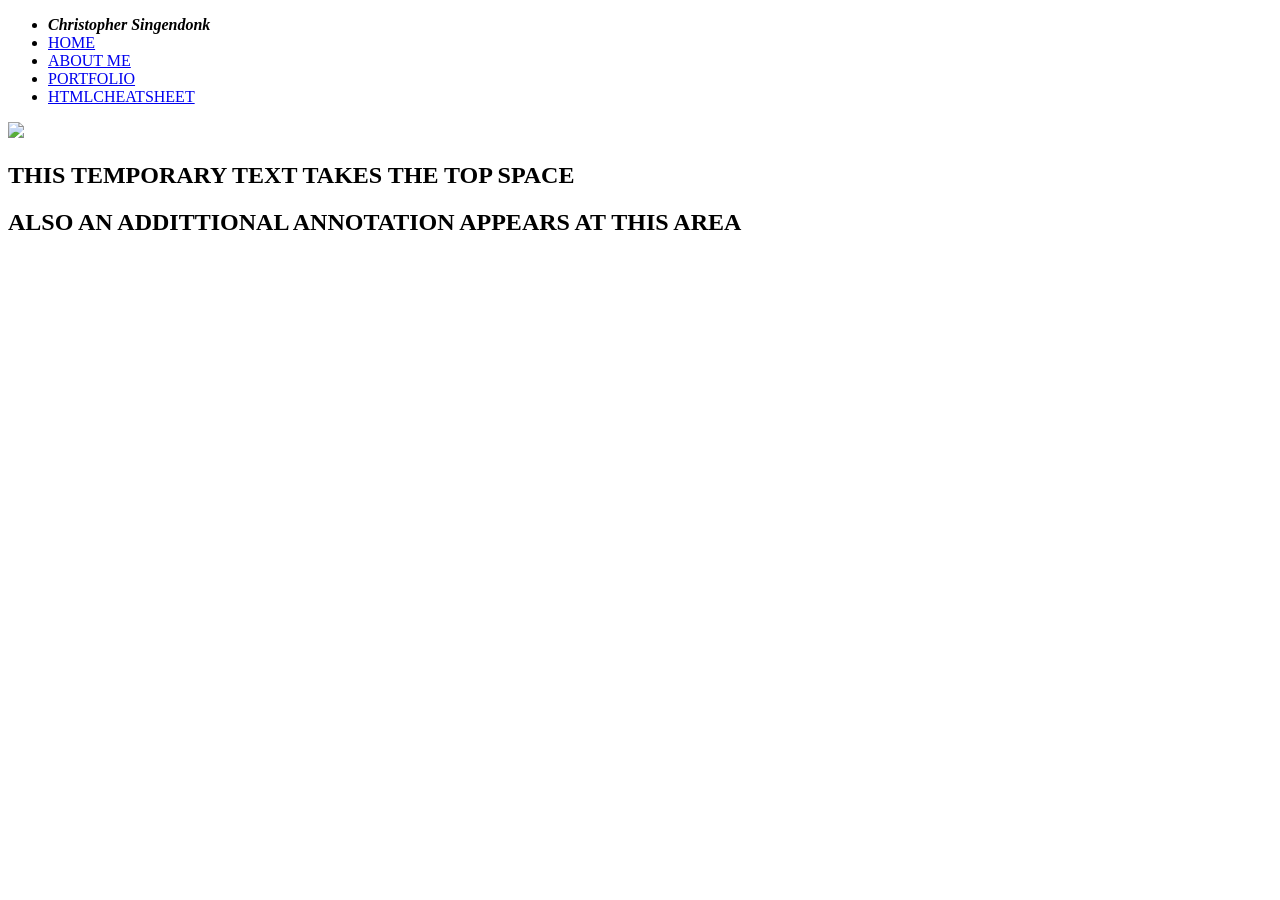
==== index.html @ 83392c04 "Update index.html" ====
<!DOCTYPE html>
<html>
<head>
    <meta charset="UTF-8" />
    <title>MySiteOrSomething</title>
    <link rel="stylesheet" href="styles.css">
</head>
<body>
    <header>
        <nav>
            <ul>
                <li><em><strong>Christopher Singendonk</strong></em></li>
                <li><a href="index.html">HOME</a></li>
                <li><a href="abtme.html">ABOUT ME</a></li>
                <li><a href="mazeplaceholder/mazepg.html">PORTFOLIO</a></li>
                <li><a href="mynewhtmlsheet.html">HTMLCHEATSHEET</a></li>
            </ul>
        </nav>
                    <section>
                    <img
                    src="DMTbird1.png"/>
                    <h1>THIS TEMPORARY TEXT TAKES THE TOP SPACE </h1>
                    <h2>ALSO AN ADDITTIONAL ANNOTATION APPEARS AT THIS AREA</h2>
                    </section>
        </header>
        <main>
            
        </main>
        <script src="mazeplaceholder/script.js"></script>
</body>

</html>
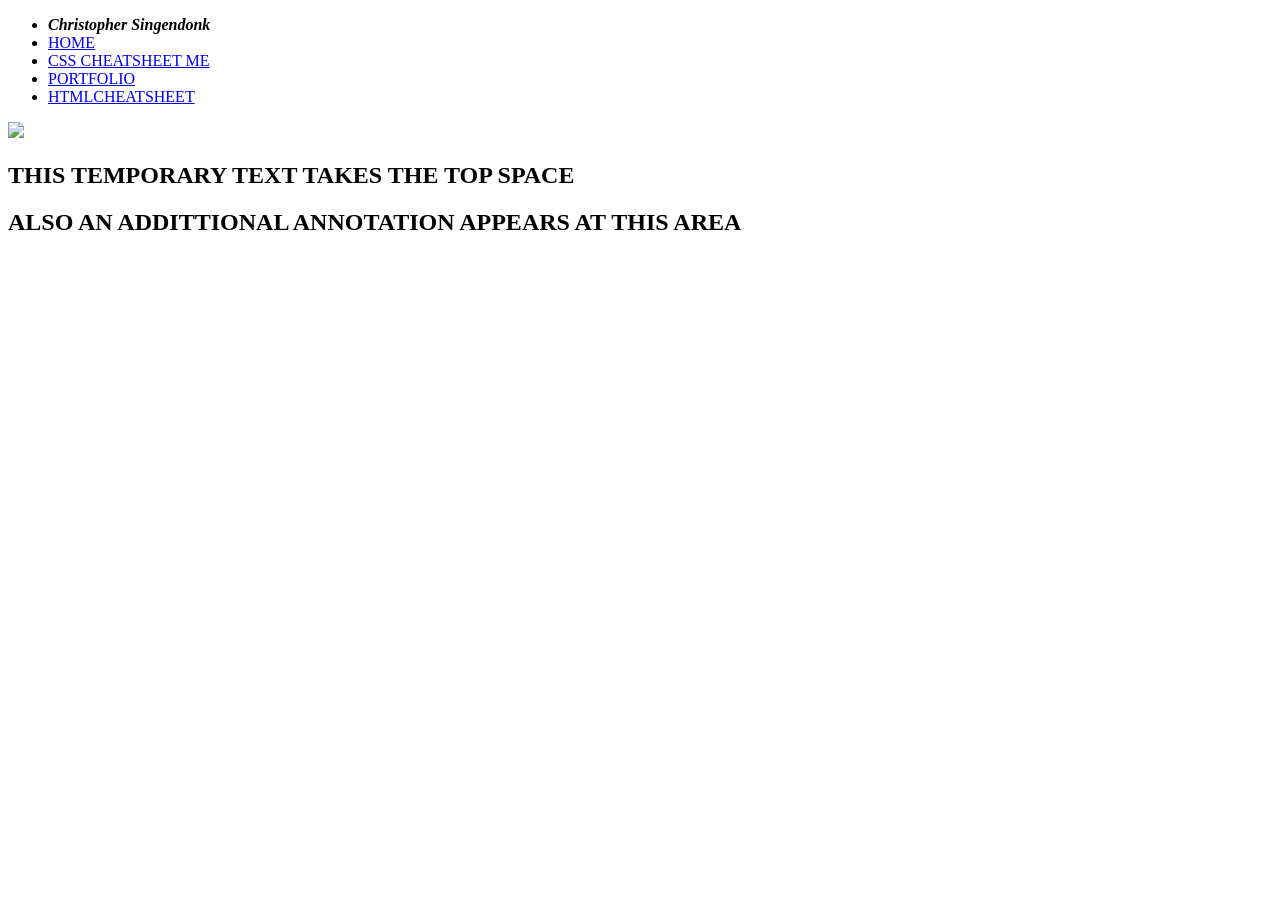
==== commit c365070b: "Update index.html Signed-off-by: CSingendonk <149417592+CSingendonk@users.noreply.github.com>" ====
--- a/index.html
+++ b/index.html
@@ -11,9 +11,9 @@
             <ul>
                 <li><em><strong>Christopher Singendonk</strong></em></li>
                 <li><a href="index.html">HOME</a></li>
-                <li><a href="abtme.html">ABOUT ME</a></li>
+                <li><a href="seaessess.html">CSS CHEATSHEET ME</a></li>
                 <li><a href="mazeplaceholder/mazepg.html">PORTFOLIO</a></li>
-                <li><a href="mynewhtmlsheet.html">HTMLCHEATSHEET</a></li>
+                <li><a href="markupsheet.html">HTMLCHEATSHEET</a></li>
             </ul>
         </nav>
                     <section>
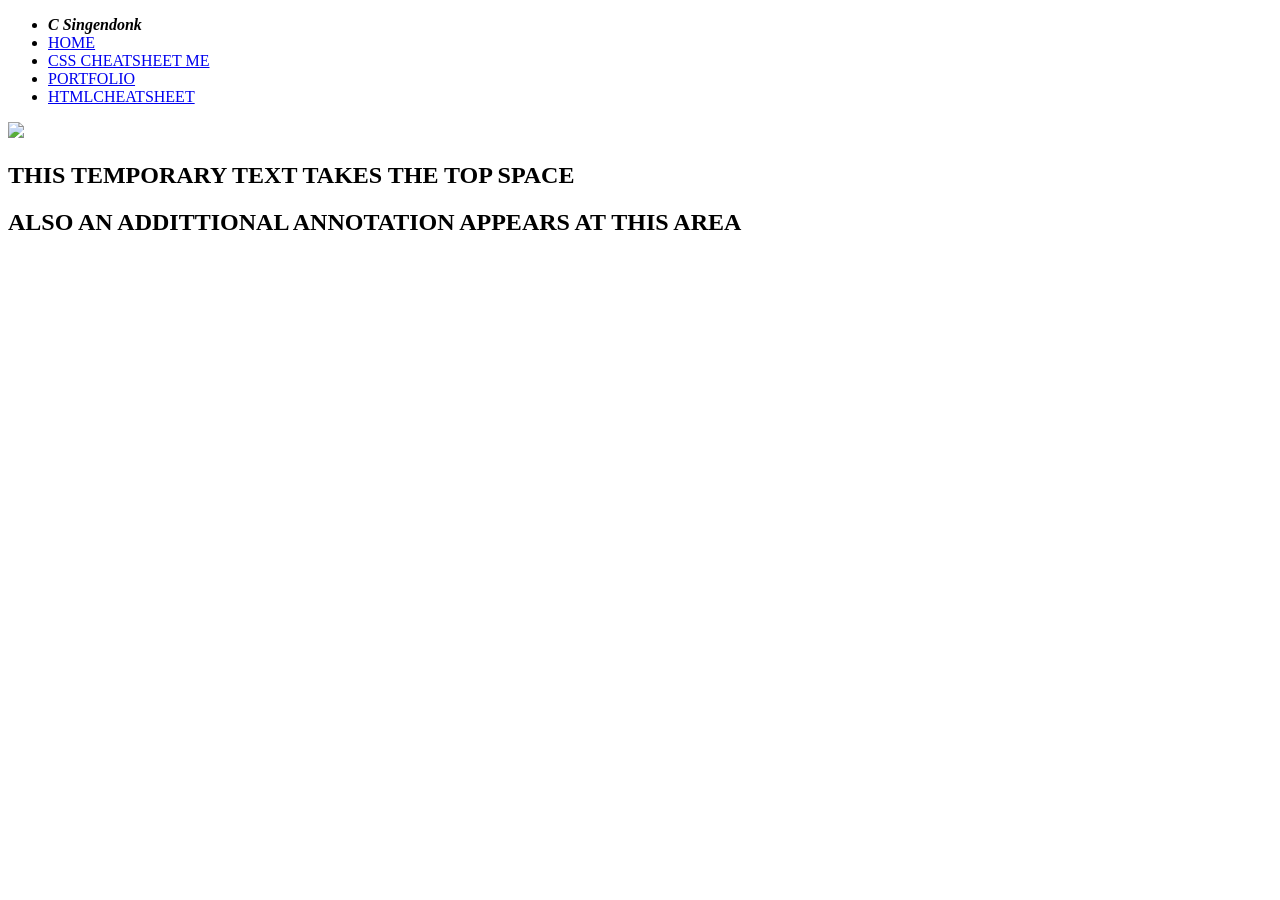
==== commit 17e98ac7: "Update index.html Signed-off-by: CSingendonk <149417592+CSingendonk@users.noreply.github.com>" ====
--- a/index.html
+++ b/index.html
@@ -9,7 +9,7 @@
     <header>
         <nav>
             <ul>
-                <li><em><strong>Christopher Singendonk</strong></em></li>
+                <li><em><strong>C Singendonk</strong></em></li>
                 <li><a href="index.html">HOME</a></li>
                 <li><a href="seaessess.html">CSS CHEATSHEET ME</a></li>
                 <li><a href="mazeplaceholder/mazepg.html">PORTFOLIO</a></li>
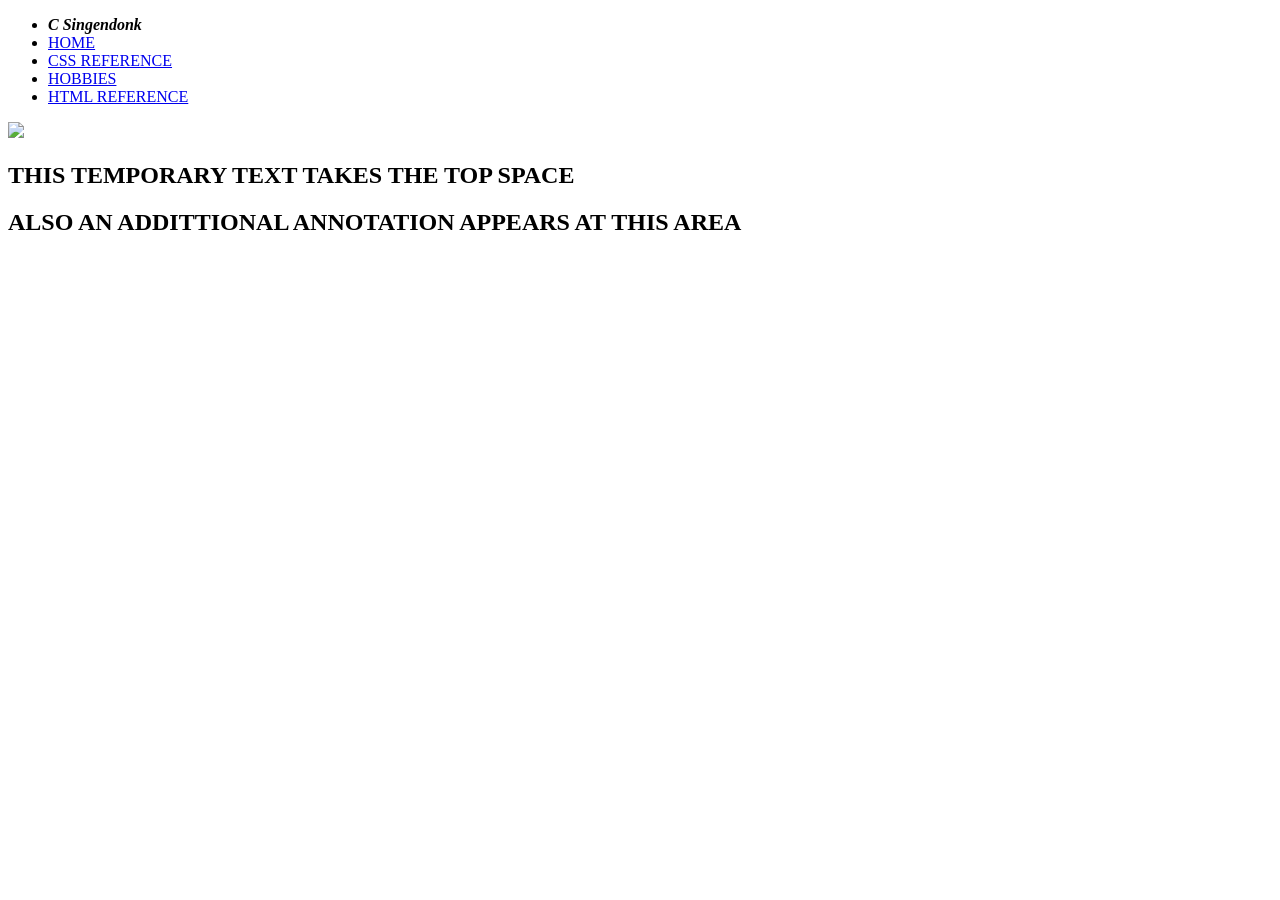
==== commit 77a8a139: "Update index.html Signed-off-by: CSingendonk <149417592+CSingendonk@users.noreply.github.com>" ====
--- a/index.html
+++ b/index.html
@@ -11,9 +11,9 @@
             <ul>
                 <li><em><strong>C Singendonk</strong></em></li>
                 <li><a href="index.html">HOME</a></li>
-                <li><a href="seaessess.html">CSS CHEATSHEET ME</a></li>
-                <li><a href="mazeplaceholder/mazepg.html">PORTFOLIO</a></li>
-                <li><a href="markupsheet.html">HTMLCHEATSHEET</a></li>
+                <li><a href="seaessess.html">CSS REFERENCE</a></li>
+                <li><a href="mazeplaceholder/mazepg.html">HOBBIES</a></li>
+                <li><a href="markupsheet.html">HTML REFERENCE</a></li>
             </ul>
         </nav>
                     <section>
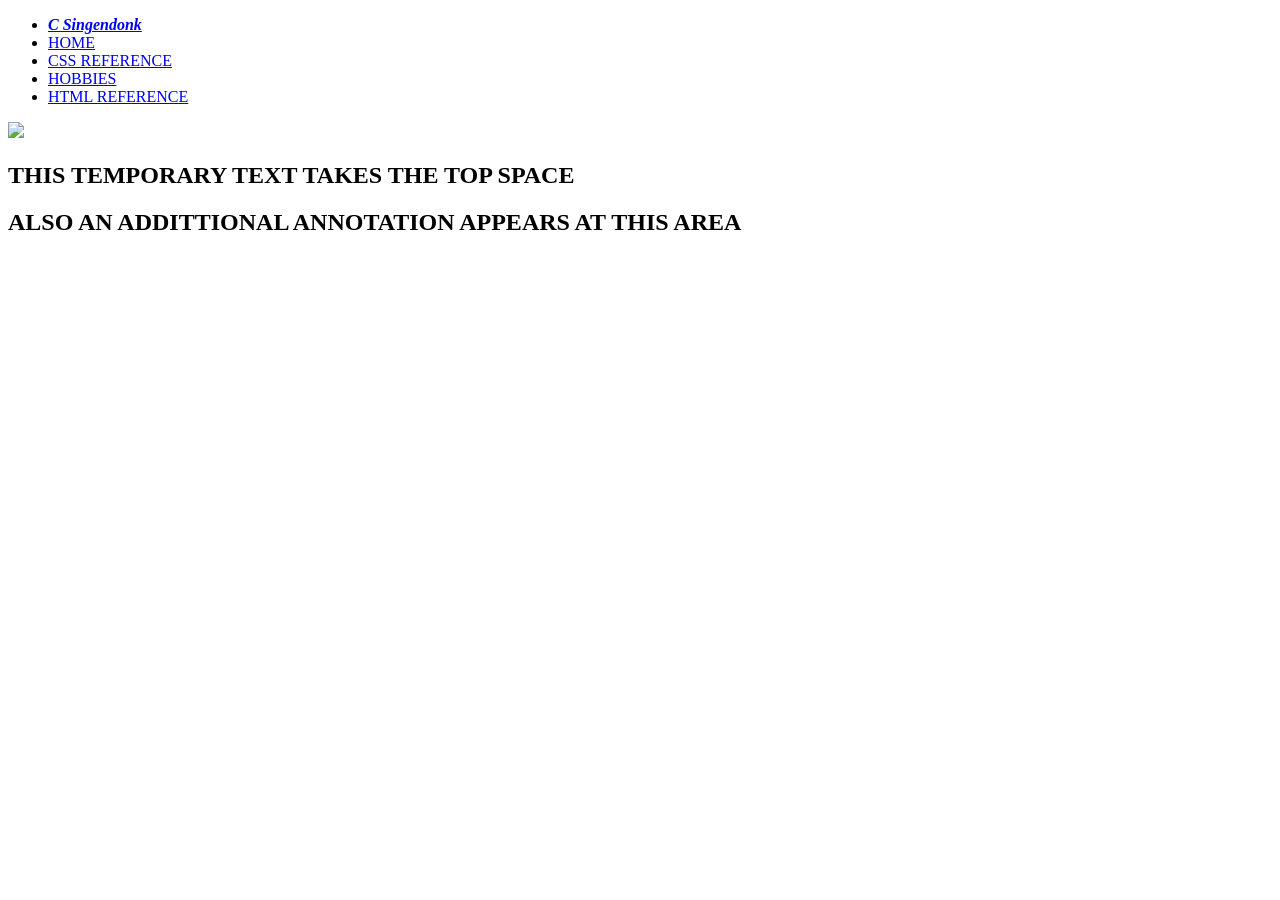
==== commit fd1bcd30: "Update index.html Signed-off-by: CSingendonk <149417592+CSingendonk@users.noreply.github.com>" ====
--- a/index.html
+++ b/index.html
@@ -9,11 +9,11 @@
     <header>
         <nav>
             <ul>
-                <li><em><strong>C Singendonk</strong></em></li>
+                <li><a href="abtme.html"><em><strong>C Singendonk</strong></em></a></li>
                 <li><a href="index.html">HOME</a></li>
                 <li><a href="seaessess.html">CSS REFERENCE</a></li>
                 <li><a href="mazeplaceholder/mazepg.html">HOBBIES</a></li>
-                <li><a href="markupsheet.html">HTML REFERENCE</a></li>
+                <li><a href="htmlref/markupsheet.html">HTML REFERENCE</a></li>
             </ul>
         </nav>
                     <section>
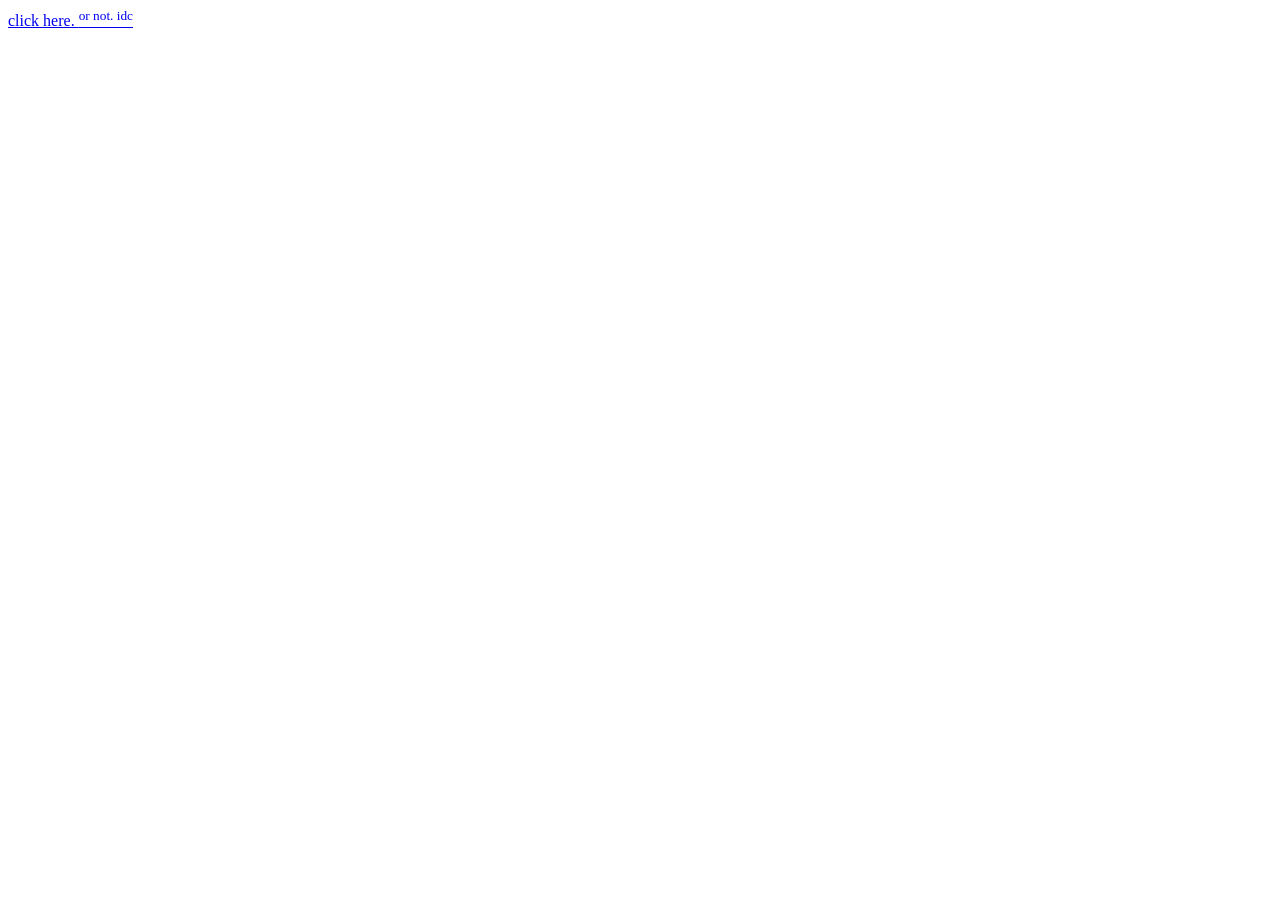
==== commit 2c173d3d: "Create index.html" ====
--- a/index.html
+++ b/index.html
@@ -1,32 +1,9 @@
-<!DOCTYPE html>
-<html>
-<head>
-    <meta charset="UTF-8" />
-    <title>MySiteOrSomething</title>
-    <link rel="stylesheet" href="styles.css">
-</head>
-<body>
-    <header>
-        <nav>
-            <ul>
-                <li><a href="abtme.html"><em><strong>C Singendonk</strong></em></a></li>
-                <li><a href="index.html">HOME</a></li>
-                <li><a href="seaessess.html">CSS REFERENCE</a></li>
-                <li><a href="mazeplaceholder/mazepg.html">HOBBIES</a></li>
-                <li><a href="htmlref/markupsheet.html">HTML REFERENCE</a></li>
-            </ul>
-        </nav>
-                    <section>
-                    <img
-                    src="DMTbird1.png"/>
-                    <h1>THIS TEMPORARY TEXT TAKES THE TOP SPACE </h1>
-                    <h2>ALSO AN ADDITTIONAL ANNOTATION APPEARS AT THIS AREA</h2>
-                    </section>
-        </header>
-        <main>
-            
-        </main>
-        <script src="mazeplaceholder/script.js"></script>
-</body>
-
-</html>
+<html>
+  <head>
+    <meta name="author" content="Chris Singendonk">
+    <title>Untitled</title>
+  </head>
+  <body>
+    <a href="https://csingendonk.github.io/clientsidenetworkcontrol">click here. <sup>or not. idc</sup></a>
+  </body>
+</html>
